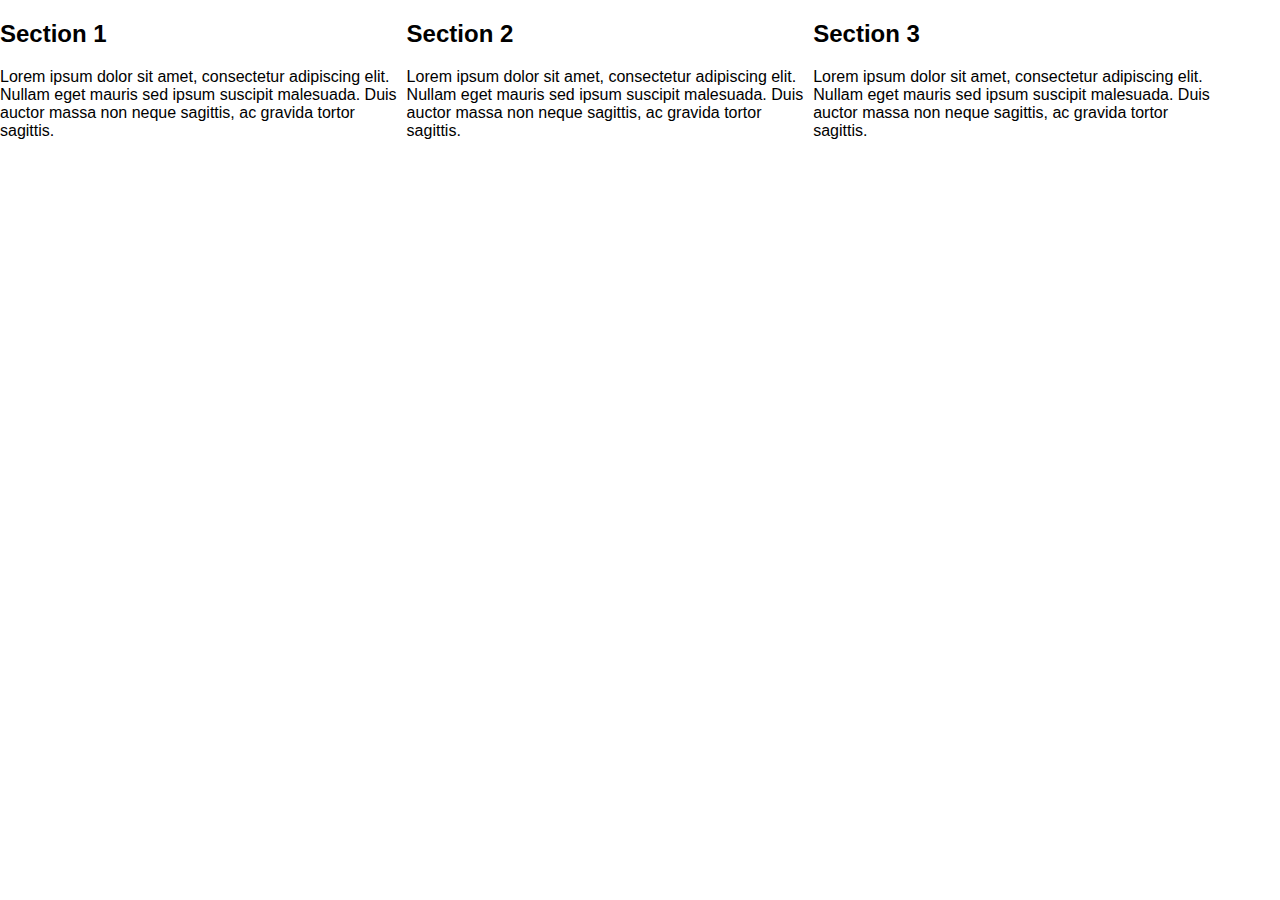
==== index.html @ ae649c86 "Add files via upload" ====
<!DOCTYPE html>
<html lang="en">
<head>
    <meta charset="UTF-8">
    <meta name="viewport" content="width=device-width, initial-scale=1.0">
    <link rel="stylesheet" href="style.css">
    <title>Adaptive Layout</title>
</head>
<body>
  
    <section class="section">
        <h2>Section 1</h2>
        <p>Lorem ipsum dolor sit amet, consectetur adipiscing elit. Nullam eget mauris sed ipsum suscipit malesuada. Duis auctor massa non neque sagittis, ac gravida tortor sagittis.</p>
    </section>

    <section class="section">
        <h2>Section 2</h2>
        <p>Lorem ipsum dolor sit amet, consectetur adipiscing elit. Nullam eget mauris sed ipsum suscipit malesuada. Duis auctor massa non neque sagittis, ac gravida tortor sagittis.</p>
    </section>

    <section class="section">
        <h2>Section 3</h2>
        <p>Lorem ipsum dolor sit amet, consectetur adipiscing elit. Nullam eget mauris sed ipsum suscipit malesuada. Duis auctor massa non neque sagittis, ac gravida tortor sagittis.</p>
    </section>

</body>
</html>
---- style.css ----
* {
    box-sizing: border-box;
  }
  
  body {
      margin: 0;
      font-family: Arial, sans-serif;
  }
  
  }
  
  .section {
      background-color: #f0f0f0;
      border: 1px solid #ccc;
      margin: 10px;
      padding: 20px;
  }
  
  @media only screen and (min-width: 1200px) {
      body {
          display: flex;
          flex-wrap: wrap;
      }
      .section {
          flex: 0 0 calc(33.33% - 20px);
      }
  }
  
  @media (min-width: 992px) and (max-width: 1199px) {
      body {
          display: flex;
          flex-wrap: wrap;
      }
      .section {
          flex: 0 0 calc(33.33% - 20px);
      }
  }
  @media (min-width: 992px) and (max-width: 1199px) {
      body {
          display: flex;
          flex-wrap: wrap;
      }
      .section {
          flex: 0 0 calc(50% - 20px);
      }
  }
  @media (max-width: 991px) {
      body {
          display: flex;
          flex-wrap: wrap;
      }
      .section {
          flex: 0 0 calc(100% - 20px);
      }
  }
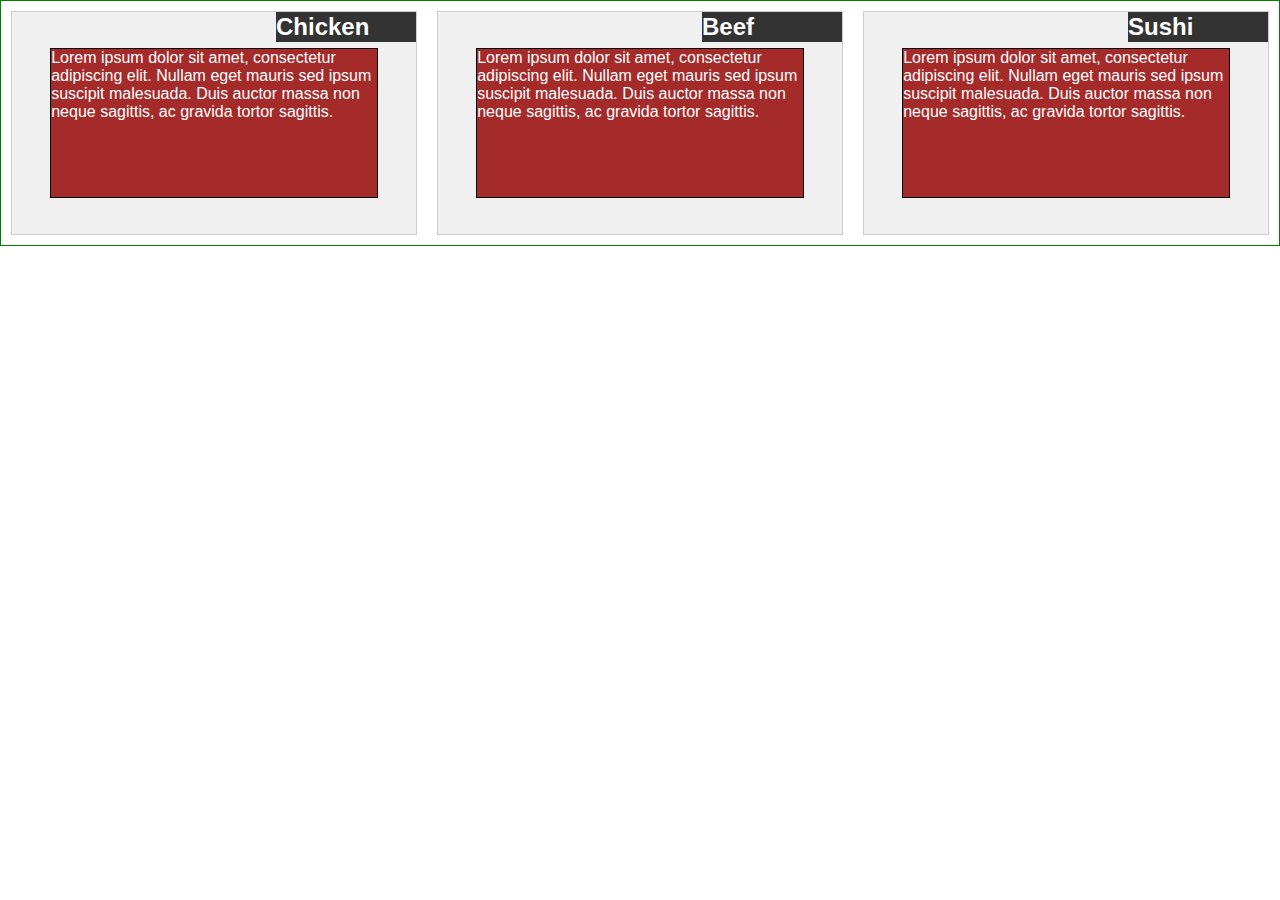
==== commit 6f42beca: "agree" ====
--- a/index.html
+++ b/index.html
@@ -1,27 +1,39 @@
-<!DOCTYPE html>
-<html lang="en">
-<head>
-    <meta charset="UTF-8">
-    <meta name="viewport" content="width=device-width, initial-scale=1.0">
-    <link rel="stylesheet" href="style.css">
-    <title>Adaptive Layout</title>
-</head>
-<body>
-  
-    <section class="section">
-        <h2>Section 1</h2>
-        <p>Lorem ipsum dolor sit amet, consectetur adipiscing elit. Nullam eget mauris sed ipsum suscipit malesuada. Duis auctor massa non neque sagittis, ac gravida tortor sagittis.</p>
-    </section>
-
-    <section class="section">
-        <h2>Section 2</h2>
-        <p>Lorem ipsum dolor sit amet, consectetur adipiscing elit. Nullam eget mauris sed ipsum suscipit malesuada. Duis auctor massa non neque sagittis, ac gravida tortor sagittis.</p>
-    </section>
-
-    <section class="section">
-        <h2>Section 3</h2>
-        <p>Lorem ipsum dolor sit amet, consectetur adipiscing elit. Nullam eget mauris sed ipsum suscipit malesuada. Duis auctor massa non neque sagittis, ac gravida tortor sagittis.</p>
-    </section>
-
-</body>
-</html>
+<!DOCTYPE html>
+<html lang="en">
+<head>
+    <meta charset="UTF-8">
+    <meta name="viewport" content="width=device-width, initial-scale=1.0">
+    <link rel="stylesheet" href="style.css">
+    <title>Adaptive Layout</title>
+</head>
+<body>
+  
+    <section class="section">
+        <div class="title">
+        <h2>Chicken</h2>
+        </div>
+        <div>
+        <p>Lorem ipsum dolor sit amet, consectetur adipiscing elit. Nullam eget mauris sed ipsum suscipit malesuada. Duis auctor massa non neque sagittis, ac gravida tortor sagittis.</p>
+        </div>
+    </section>
+
+    <section class="section">
+        <div class="title">
+        <h2>Beef</h2>
+        </div>
+        <div>
+        <p>Lorem ipsum dolor sit amet, consectetur adipiscing elit. Nullam eget mauris sed ipsum suscipit malesuada. Duis auctor massa non neque sagittis, ac gravida tortor sagittis.</p>
+        </div>
+    </section>
+
+    <section class="section">
+        <div class="title">
+        <h2>Sushi</h2>
+        </div>
+        </div>
+        <p>Lorem ipsum dolor sit amet, consectetur adipiscing elit. Nullam eget mauris sed ipsum suscipit malesuada. Duis auctor massa non neque sagittis, ac gravida tortor sagittis.</p>
+        </div>
+    </section>
+
+</body>
+</html>
--- a/style.css
+++ b/style.css
@@ -1,55 +1,82 @@
-* {
-    box-sizing: border-box;
-  }
-  
-  body {
-      margin: 0;
-      font-family: Arial, sans-serif;
-  }
-  
-  }
-  
-  .section {
-      background-color: #f0f0f0;
-      border: 1px solid #ccc;
-      margin: 10px;
-      padding: 20px;
-  }
-  
-  @media only screen and (min-width: 1200px) {
-      body {
-          display: flex;
-          flex-wrap: wrap;
-      }
-      .section {
-          flex: 0 0 calc(33.33% - 20px);
-      }
-  }
-  
-  @media (min-width: 992px) and (max-width: 1199px) {
-      body {
-          display: flex;
-          flex-wrap: wrap;
-      }
-      .section {
-          flex: 0 0 calc(33.33% - 20px);
-      }
-  }
-  @media (min-width: 992px) and (max-width: 1199px) {
-      body {
-          display: flex;
-          flex-wrap: wrap;
-      }
-      .section {
-          flex: 0 0 calc(50% - 20px);
-      }
-  }
-  @media (max-width: 991px) {
-      body {
-          display: flex;
-          flex-wrap: wrap;
-      }
-      .section {
-          flex: 0 0 calc(100% - 20px);
-      }
+* {
+    box-sizing: border-box;
+  }
+
+
+p {
+  border: 1px solid black;
+  background-color: #A52A2A;
+  width: 90%;
+  height: 150px;
+  margin-right: auto;
+  margin-left: auto;
+  font-family: Helvetica;
+  color: white;
+}
+body {
+      margin: 0;
+      font-family: Arial, sans-serif;
+}
+  
+
+.section {
+    position: relative;
+    background-color: #f0f0f0;
+    border: 1px solid #ccc;
+    margin: 10px;
+    padding: 20px;
+    flex-grow: 1;
+}
+
+.title {
+    position: absolute;
+    top: 0;
+    right: 0;
+    background-color: #333;
+    color: white;
+    display: flex;
+    width: 140px;
+    height: 30px;
+    text-align: center;
+    align-items: center;    
+    
+}
+
+  
+  @media only screen and (min-width: 992px) {
+      body {
+          display: flex;
+          flex-wrap: wrap;
+          float: left;
+          border: 1px solid green;
+      }
+      .section {
+          flex: 0 0 calc(33.33% - 20px);
+          flex-grow: 1;
+      }
+  }
+  
+  @media (min-width: 768px) and (max-width: 991px) {
+      body {
+          display: flex;
+          flex-wrap: wrap;
+          float: left;
+          border: 1px solid green;
+      }
+      .section {
+          flex: 0 0 calc(50% - 20px);
+          flex-grow: 1;
+      }
+  }
+
+  @media (max-width: 767px) {
+      body {
+          display: flex;
+          flex-wrap: wrap;
+          float: left;
+          border: 1px solid green;
+      }
+      .section {
+          flex: 0 0 calc(100% - 20px);
+      }
   }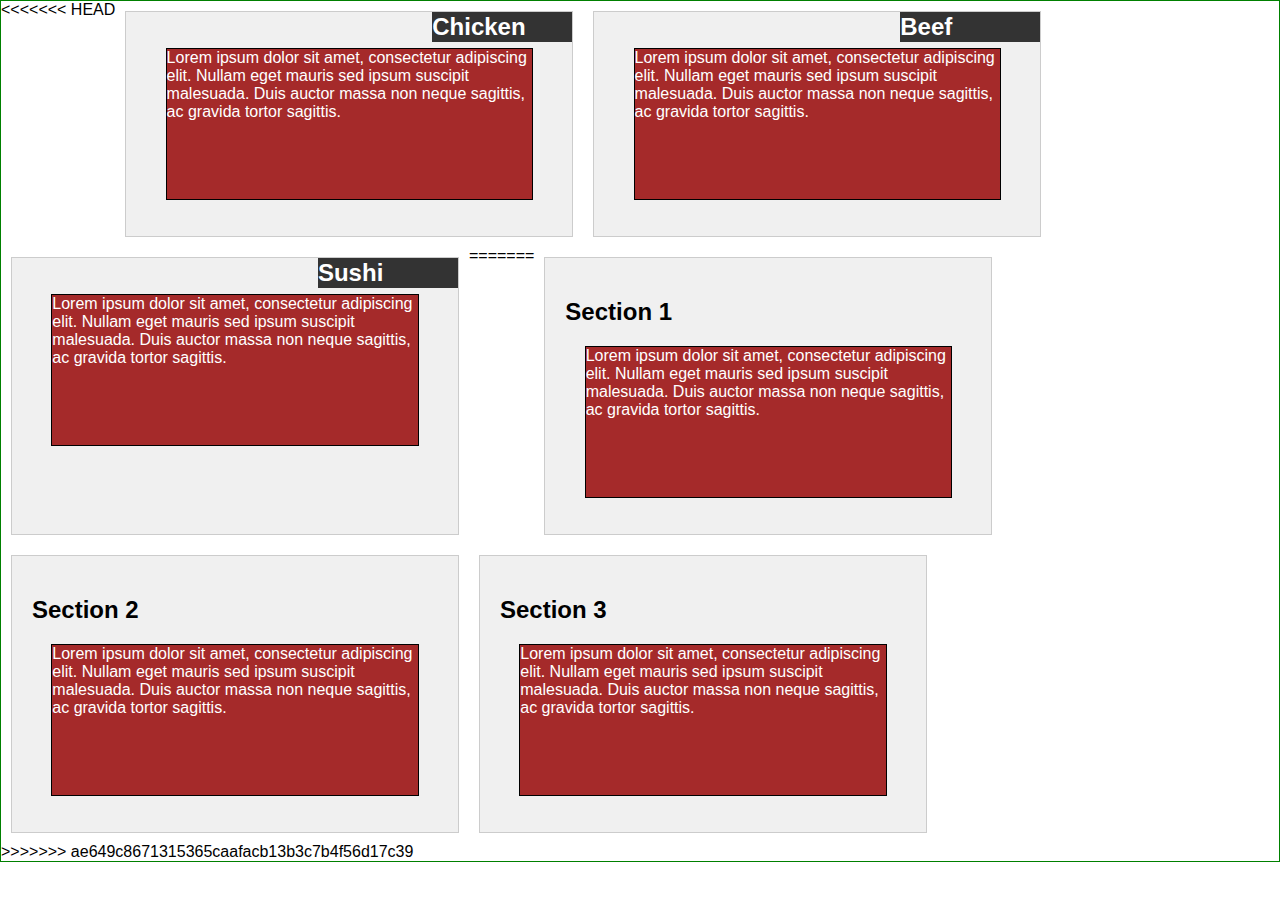
==== commit 61269198: "agree" ====
--- a/index.html
+++ b/index.html
@@ -1,3 +1,4 @@
+<<<<<<< HEAD
 <!DOCTYPE html>
 <html lang="en">
 <head>
@@ -37,3 +38,32 @@
 
 </body>
 </html>
+=======
+<!DOCTYPE html>
+<html lang="en">
+<head>
+    <meta charset="UTF-8">
+    <meta name="viewport" content="width=device-width, initial-scale=1.0">
+    <link rel="stylesheet" href="style.css">
+    <title>Adaptive Layout</title>
+</head>
+<body>
+  
+    <section class="section">
+        <h2>Section 1</h2>
+        <p>Lorem ipsum dolor sit amet, consectetur adipiscing elit. Nullam eget mauris sed ipsum suscipit malesuada. Duis auctor massa non neque sagittis, ac gravida tortor sagittis.</p>
+    </section>
+
+    <section class="section">
+        <h2>Section 2</h2>
+        <p>Lorem ipsum dolor sit amet, consectetur adipiscing elit. Nullam eget mauris sed ipsum suscipit malesuada. Duis auctor massa non neque sagittis, ac gravida tortor sagittis.</p>
+    </section>
+
+    <section class="section">
+        <h2>Section 3</h2>
+        <p>Lorem ipsum dolor sit amet, consectetur adipiscing elit. Nullam eget mauris sed ipsum suscipit malesuada. Duis auctor massa non neque sagittis, ac gravida tortor sagittis.</p>
+    </section>
+
+</body>
+</html>
+>>>>>>> ae649c8671315365caafacb13b3c7b4f56d17c39
--- a/style.css
+++ b/style.css
@@ -1,3 +1,4 @@
+<<<<<<< HEAD
 * {
     box-sizing: border-box;
   }
@@ -79,4 +80,60 @@
       .section {
           flex: 0 0 calc(100% - 20px);
       }
+=======
+* {
+    box-sizing: border-box;
+  }
+  
+  body {
+      margin: 0;
+      font-family: Arial, sans-serif;
+  }
+  
+  }
+  
+  .section {
+      background-color: #f0f0f0;
+      border: 1px solid #ccc;
+      margin: 10px;
+      padding: 20px;
+  }
+  
+  @media only screen and (min-width: 1200px) {
+      body {
+          display: flex;
+          flex-wrap: wrap;
+      }
+      .section {
+          flex: 0 0 calc(33.33% - 20px);
+      }
+  }
+  
+  @media (min-width: 992px) and (max-width: 1199px) {
+      body {
+          display: flex;
+          flex-wrap: wrap;
+      }
+      .section {
+          flex: 0 0 calc(33.33% - 20px);
+      }
+  }
+  @media (min-width: 992px) and (max-width: 1199px) {
+      body {
+          display: flex;
+          flex-wrap: wrap;
+      }
+      .section {
+          flex: 0 0 calc(50% - 20px);
+      }
+  }
+  @media (max-width: 991px) {
+      body {
+          display: flex;
+          flex-wrap: wrap;
+      }
+      .section {
+          flex: 0 0 calc(100% - 20px);
+      }
+>>>>>>> ae649c8671315365caafacb13b3c7b4f56d17c39
   }--- a/style.css
+++ b/style.css
@@ -1,3 +1,4 @@
+<<<<<<< HEAD
 * {
     box-sizing: border-box;
   }
@@ -79,4 +80,60 @@
       .section {
           flex: 0 0 calc(100% - 20px);
       }
+=======
+* {
+    box-sizing: border-box;
+  }
+  
+  body {
+      margin: 0;
+      font-family: Arial, sans-serif;
+  }
+  
+  }
+  
+  .section {
+      background-color: #f0f0f0;
+      border: 1px solid #ccc;
+      margin: 10px;
+      padding: 20px;
+  }
+  
+  @media only screen and (min-width: 1200px) {
+      body {
+          display: flex;
+          flex-wrap: wrap;
+      }
+      .section {
+          flex: 0 0 calc(33.33% - 20px);
+      }
+  }
+  
+  @media (min-width: 992px) and (max-width: 1199px) {
+      body {
+          display: flex;
+          flex-wrap: wrap;
+      }
+      .section {
+          flex: 0 0 calc(33.33% - 20px);
+      }
+  }
+  @media (min-width: 992px) and (max-width: 1199px) {
+      body {
+          display: flex;
+          flex-wrap: wrap;
+      }
+      .section {
+          flex: 0 0 calc(50% - 20px);
+      }
+  }
+  @media (max-width: 991px) {
+      body {
+          display: flex;
+          flex-wrap: wrap;
+      }
+      .section {
+          flex: 0 0 calc(100% - 20px);
+      }
+>>>>>>> ae649c8671315365caafacb13b3c7b4f56d17c39
   }